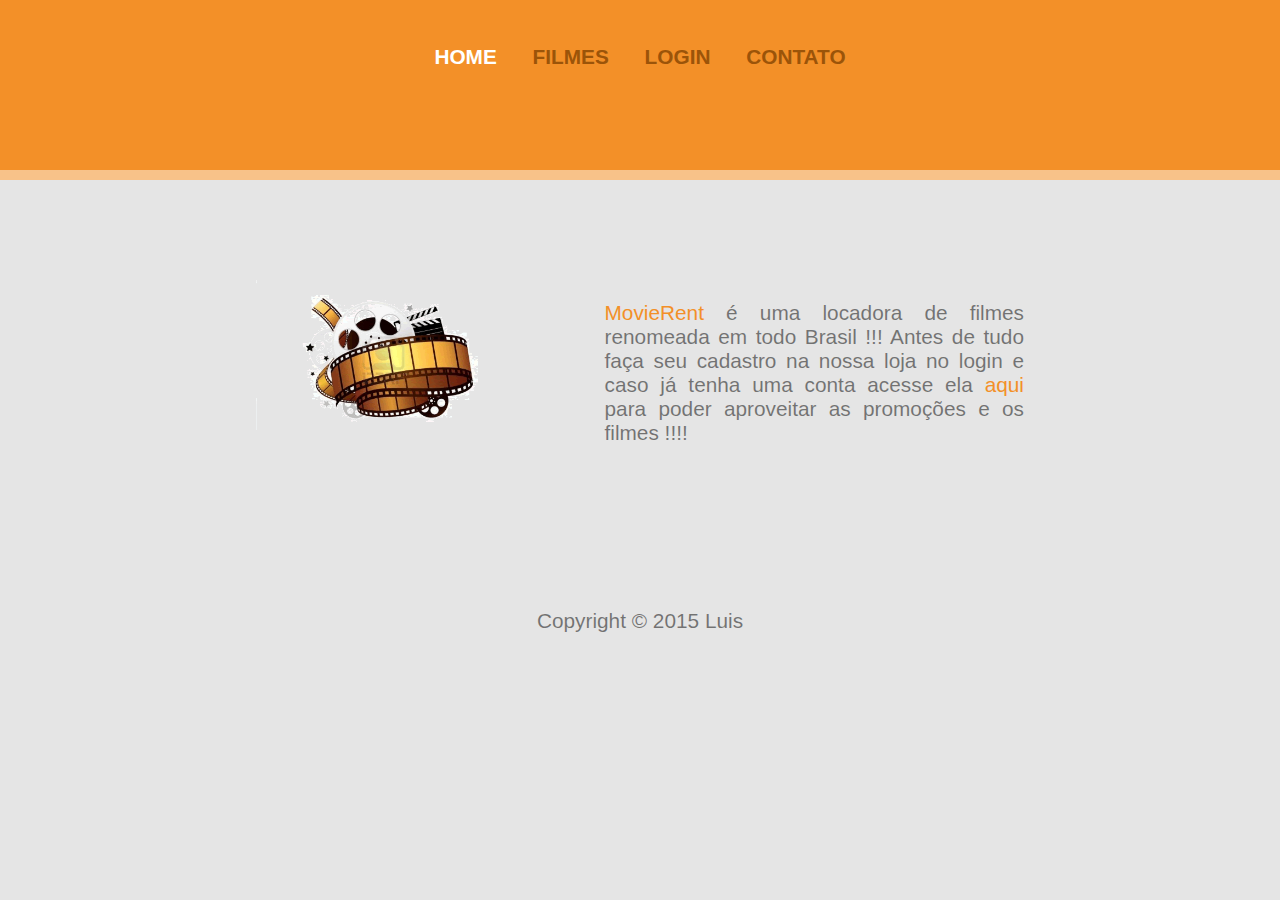
==== index.html @ e493a13e "06/2015.1" ====
<!DOCTYPE html>
<html>
	
  <head>
  	<title>MovieRent   |   2015 </title>
  	<link rel="stylesheet" type="text/css" href="css/normalize.css">
  	<link rel="stylesheet" type="text/css" href="css/main.css">
  	<link rel="stylesheet" type="text/css" href="css/responsive.css">
  	<meta charset="UTF-8">
  </head>

  <body>

  	<header class="header">
		<nav class="nav">	
    		<ul class= "menu-list">
    			<a href="index.html"><li class ="menu-link selected">Home</li></a>
    			<a href="filmes.html"><li class ="menu-link" >Filmes </li></a>
    			<a href="login.html"><li class ="menu-link">login</li></a>
    			<a href="contact.html"><li class ="menu-link">Contato</li></a>
    		</ul>
    	</nav>

  	</header>   
 	<!--
	 Aside bar 
  	<div class = "side-bar-box">
		<p id ="side-bar-title"> Recent News </p>
		<ul class =" side-bar-list top-border">
	  		<li class="side-bar-link">I Workshop Latino-Americano de GPU Computing</li>
	  		<li class="side-bar-link">SBGames 2010</li>
	  	</ul>
  	</div>
  	-->
  	<div class="main-box">
  		<!-- Main text -->
  		<section id="primary-content">
  			<img src="img/logo.png">
  		</section>
  		<section id="second-content">
  			<p class="box-text">
	  			<a class ="linkHome"href="">MovieRent</a> é uma locadora de filmes renomeada em todo Brasil !!! 
	  			Antes de tudo faça seu cadastro na nossa loja no login e caso já tenha uma conta acesse ela <a href="login.html">aqui</a> para poder aproveitar as promoções e os filmes !!!!

  			</p>
  		</section>
	</div>
		<footer class="footer">
  		<p>Copyright &copy; 2015 Luis</p>
  	</footer>
  </body>

  
</html>
---- css/main.css ----
/***** Base_Style *****/
body{
	width: 100%;
	background:rgba(0,0,0,.1);
	margin: 0;
	font: 1.3em/1.5 "Helvetica Neue", Helvetica, Arial, sans-serif;	
}
p{
	text-align: center;
	line-height: normal;
	color: rgba(0,0,0,.5);
}
a {
	color: rgb(243, 144, 40);
	text-decoration: none;
}

/***** HEADER *****/
.header{	
	width: 100%;
	height: 170px;
	margin: 0 auto;
	background: rgb(243, 144, 40);
	border-bottom: 10px solid #f8c289;
}

.nav{
	/*background: red;*/

	padding: 20px;
	margin: 0 auto; 
}

.menu-list{
	/*background: black;*/

	text-align: center;
	padding: 0;
	
	height: 30px;
}

.menu-list a{
	text-transform: uppercase;
	color: #9b5409;
	font-weight: bold;

}

.menu-list a:hover{
	background: #CC6600;
	color: white;
	border-radius: 25px;
	transition: 0.6s;
}


.menu-link{
	/*background: white;*/

	list-style: none;
	display: inline-block;
	text-align: center;

	margin: 0 10px;
	padding: 0 5px;
	border-radius: 10px;
}

.search_Box{
	padding-top: 10px;
	padding-bottom: 10px;
	text-align: center;
	/*background: black;*/
}

.search_Box #inputBusca{
	width: 50%;
	height: 20px;
	margin: 0;
	padding: 0;
}

.search_Box #buttonBuscar{
	width: 60px;
	height: 20px;
}

.main-box{
	width: 60%;
	margin: 0 auto;
	padding-top: 100px;
}

.main-box p{
	text-align: justify;
}

#primary-content{
	float: left;
}

img{
	height: 150px;
	padding-right: 100px;
	padding-bottom: 50px;
}


.footer{
	padding-top: 100px;
	color: rgba(0,0,0,.3);
	clear: both;
}

/*

.nav ul{
	margin: 0;
	background: rgba(255, 130, 5, 0.73);
	text-align: center;
}
.menu-list li{
	list-style: none;
	display: inline-block;
	text-align: center;
	padding: 5px; 
}

.menu-list a{
	color: #803300;
	text-decoration: none;
	text-transform: uppercase;	
	font-size: 1em;
	padding: 5px;
	border-radius: 25px;
}

/***** Content ****
.main-box{
	width: 50%;
	margin: auto;
}

.main-content{
	 text-align: justify;
}

.inputBusca{
	width: 30%;
	height: 20px;
	margin-right: 10px;
	margin-left: 30%; 
	margin-top: 100px;
	display:inline-block;
}

img{
	width:45%;
	float:right;
}

/*
.side-bar-box{
	width:200px;
	float:right;
}







.footer{
	width: 100%;
	height: 50px;
	color: rgba(0,0,0,.3);
	text-align: center;
	padding-top: 20px;

}
.top-border{
	padding-top: 20px;
	border-top: 1px solid #aaa;
	width: 50%;
}

.bottom-border{
	border-bottom: 1px solid #aaa;
	width: 50%;
}

/***** Layout_Style *****/


/***** Pseudo-classes ****/

.selected{
	color: white;
}
---- css/responsive.css ----
@media screen and(min-width: 878px) and (max-width: 1200px){
 
 	.main-box{
 		width: 90%;
 	}

 	#secondary-content{
 		padding-top: 20px;
 	}

}
@media screen and(max-width: 878px) {
 
 	.main-box{
 		width: 50%;
 	}


 	img{
 		display: block;
    	margin:0 auto;
    }

}
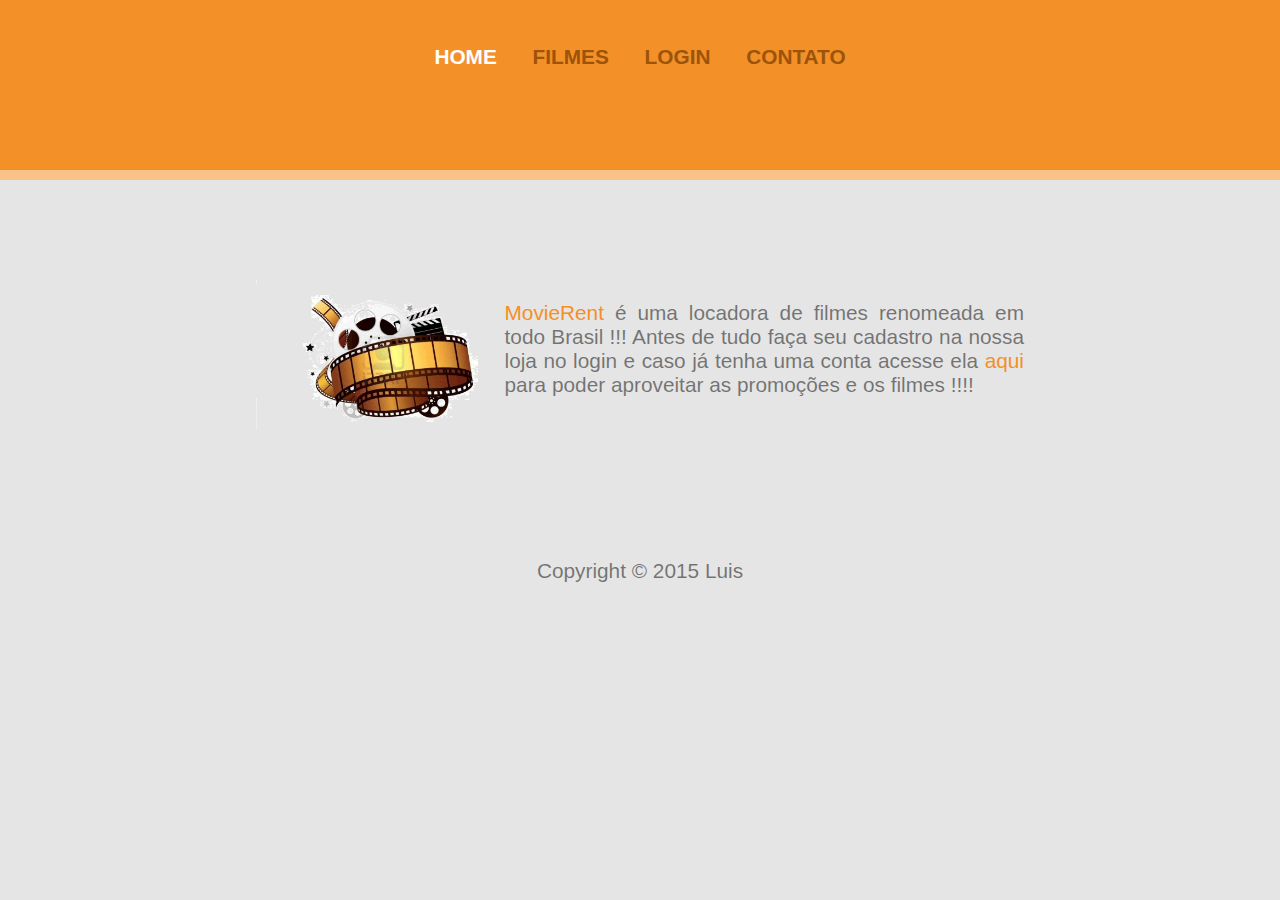
==== commit ff28bab6: "06/2015 Responsividade_Home Finalizada" ====
--- a/index.html
+++ b/index.html
@@ -35,8 +35,9 @@
   	<div class="main-box">
   		<!-- Main text -->
   		<section id="primary-content">
-  			<img src="img/logo.png">
+  			<img class="imageHome"src="img/logo.png">
   		</section>
+
   		<section id="second-content">
   			<p class="box-text">
 	  			<a class ="linkHome"href="">MovieRent</a> é uma locadora de filmes renomeada em todo Brasil !!! 
--- a/css/main.css
+++ b/css/main.css
@@ -54,7 +54,6 @@
 	transition: 0.6s;
 }
 
-
 .menu-link{
 	/*background: white;*/
 
@@ -102,10 +101,9 @@
 
 img{
 	height: 150px;
-	padding-right: 100px;
-	padding-bottom: 50px;
+	padding: auto auto;
+	margin: auto;
 }
-
 
 .footer{
 	padding-top: 100px;
@@ -113,87 +111,6 @@
 	clear: both;
 }
 
-/*
-
-.nav ul{
-	margin: 0;
-	background: rgba(255, 130, 5, 0.73);
-	text-align: center;
-}
-.menu-list li{
-	list-style: none;
-	display: inline-block;
-	text-align: center;
-	padding: 5px; 
-}
-
-.menu-list a{
-	color: #803300;
-	text-decoration: none;
-	text-transform: uppercase;	
-	font-size: 1em;
-	padding: 5px;
-	border-radius: 25px;
-}
-
-/***** Content ****
-.main-box{
-	width: 50%;
-	margin: auto;
-}
-
-.main-content{
-	 text-align: justify;
-}
-
-.inputBusca{
-	width: 30%;
-	height: 20px;
-	margin-right: 10px;
-	margin-left: 30%; 
-	margin-top: 100px;
-	display:inline-block;
-}
-
-img{
-	width:45%;
-	float:right;
-}
-
-/*
-.side-bar-box{
-	width:200px;
-	float:right;
-}
-
-
-
-
-
-
-
-.footer{
-	width: 100%;
-	height: 50px;
-	color: rgba(0,0,0,.3);
-	text-align: center;
-	padding-top: 20px;
-
-}
-.top-border{
-	padding-top: 20px;
-	border-top: 1px solid #aaa;
-	width: 50%;
-}
-
-.bottom-border{
-	border-bottom: 1px solid #aaa;
-	width: 50%;
-}
-
-/***** Layout_Style *****/
-
-
 /***** Pseudo-classes ****/
 
 .selected{
--- a/css/responsive.css
+++ b/css/responsive.css
@@ -1,24 +1,59 @@
 @media screen and(min-width: 878px) and (max-width: 1200px){
  
  	.main-box{
- 		width: 90%;
+ 		width: 80%;
  	}
 
- 	#secondary-content{
+ 	.box-text{
  		padding-top: 20px;
  	}
 
+ 	img{
+ 		margin: 0 auto;
+ 	}
 }
+
+
 @media screen and(max-width: 878px) {
+ 	.main-box{
+ 		width: 80%;
+ 	}
+
+ 	.footer{
+ 		margin-top: 10px;
+ 	}
+}
+
+
+@media screen and(max-width: 775px) {
  
  	.main-box{
- 		width: 50%;
- 	}
+ 		width: 95%;
+	}
 
+    .box-text{
+    	width: 90%;
+    	margin-left: 10px;
+    }
 
- 	img{
- 		display: block;
-    	margin:0 auto;
+    img{
+ 		height: 100px; 
+ 		padding-right: 10px;
+    }
+
+    p{
+    	font-size: 0.8em;
     }
 
 }
+
+@media screen and(max-width: 640px) {
+    p{
+    	font-size: 0.74em;
+    }
+
+    .footer{
+ 		margin-top: 90px;
+ 	}
+
+}
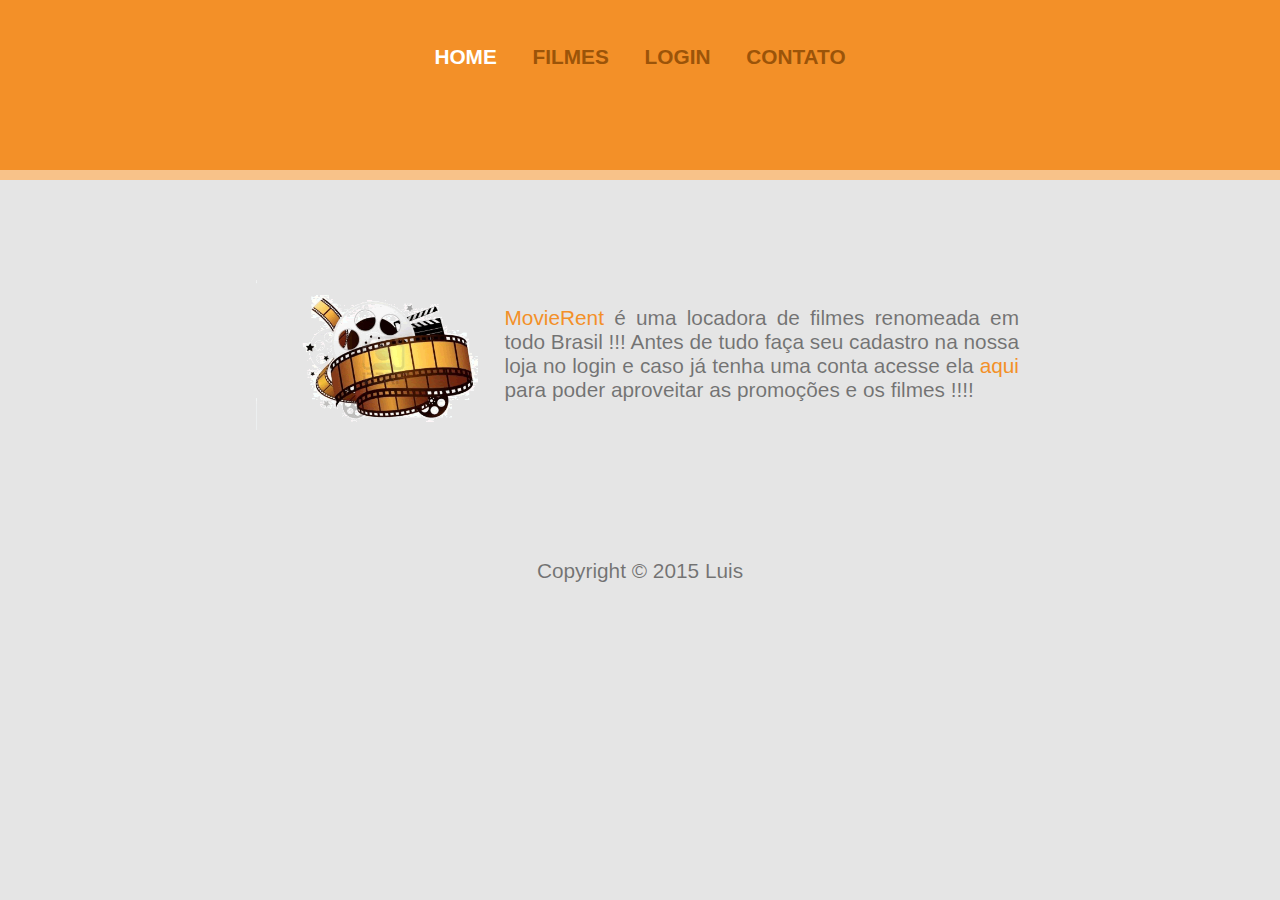
==== commit 243b4173: "Responsividade_Home_Realizada" ====
--- a/index.html
+++ b/index.html
@@ -1,6 +1,5 @@
 <!DOCTYPE html>
 <html>
-	
   <head>
   	<title>MovieRent   |   2015 </title>
   	<link rel="stylesheet" type="text/css" href="css/normalize.css">
@@ -22,27 +21,16 @@
     	</nav>
 
   	</header>   
- 	<!--
-	 Aside bar 
-  	<div class = "side-bar-box">
-		<p id ="side-bar-title"> Recent News </p>
-		<ul class =" side-bar-list top-border">
-	  		<li class="side-bar-link">I Workshop Latino-Americano de GPU Computing</li>
-	  		<li class="side-bar-link">SBGames 2010</li>
-	  	</ul>
-  	</div>
-  	-->
-  	<div class="main-box">
-  		<!-- Main text -->
+
+  <div class="main-box">
   		<section id="primary-content">
-  			<img class="imageHome"src="img/logo.png">
+  			<img src="img/logo.png">
   		</section>
 
-  		<section id="second-content">
+  		<section id="secondary-content">
   			<p class="box-text">
 	  			<a class ="linkHome"href="">MovieRent</a> é uma locadora de filmes renomeada em todo Brasil !!! 
 	  			Antes de tudo faça seu cadastro na nossa loja no login e caso já tenha uma conta acesse ela <a href="login.html">aqui</a> para poder aproveitar as promoções e os filmes !!!!
-
   			</p>
   		</section>
 	</div>
@@ -50,6 +38,4 @@
   		<p>Copyright &copy; 2015 Luis</p>
   	</footer>
   </body>
-
-  
 </html>--- a/css/main.css
+++ b/css/main.css
@@ -54,6 +54,7 @@
 	transition: 0.6s;
 }
 
+
 .menu-link{
 	/*background: white;*/
 
@@ -98,6 +99,9 @@
 #primary-content{
 	float: left;
 }
+#secondary-content{
+	padding: 5px;
+}
 
 img{
 	height: 150px;
--- a/css/responsive.css
+++ b/css/responsive.css
@@ -1,3 +1,4 @@
+/************************** DESKTOP **************************/
 @media screen and(min-width: 878px) and (max-width: 1200px){
  
  	.main-box{
@@ -13,7 +14,7 @@
  	}
 }
 
-
+/************************** TABLET **************************/
 @media screen and(max-width: 878px) {
  	.main-box{
  		width: 80%;
@@ -24,7 +25,7 @@
  	}
 }
 
-
+/************************** MOBILE_TELA_MAIOR **************************/
 @media screen and(max-width: 775px) {
  
  	.main-box{
@@ -47,11 +48,16 @@
 
 }
 
+/************************** MOBILE_TELA_NORMAL **************************/
 @media screen and(max-width: 640px) {
     p{
     	font-size: 0.74em;
     }
 
+    img{
+    	margin-top: 10px;
+    	padding: 0;
+    }
     .footer{
  		margin-top: 90px;
  	}
